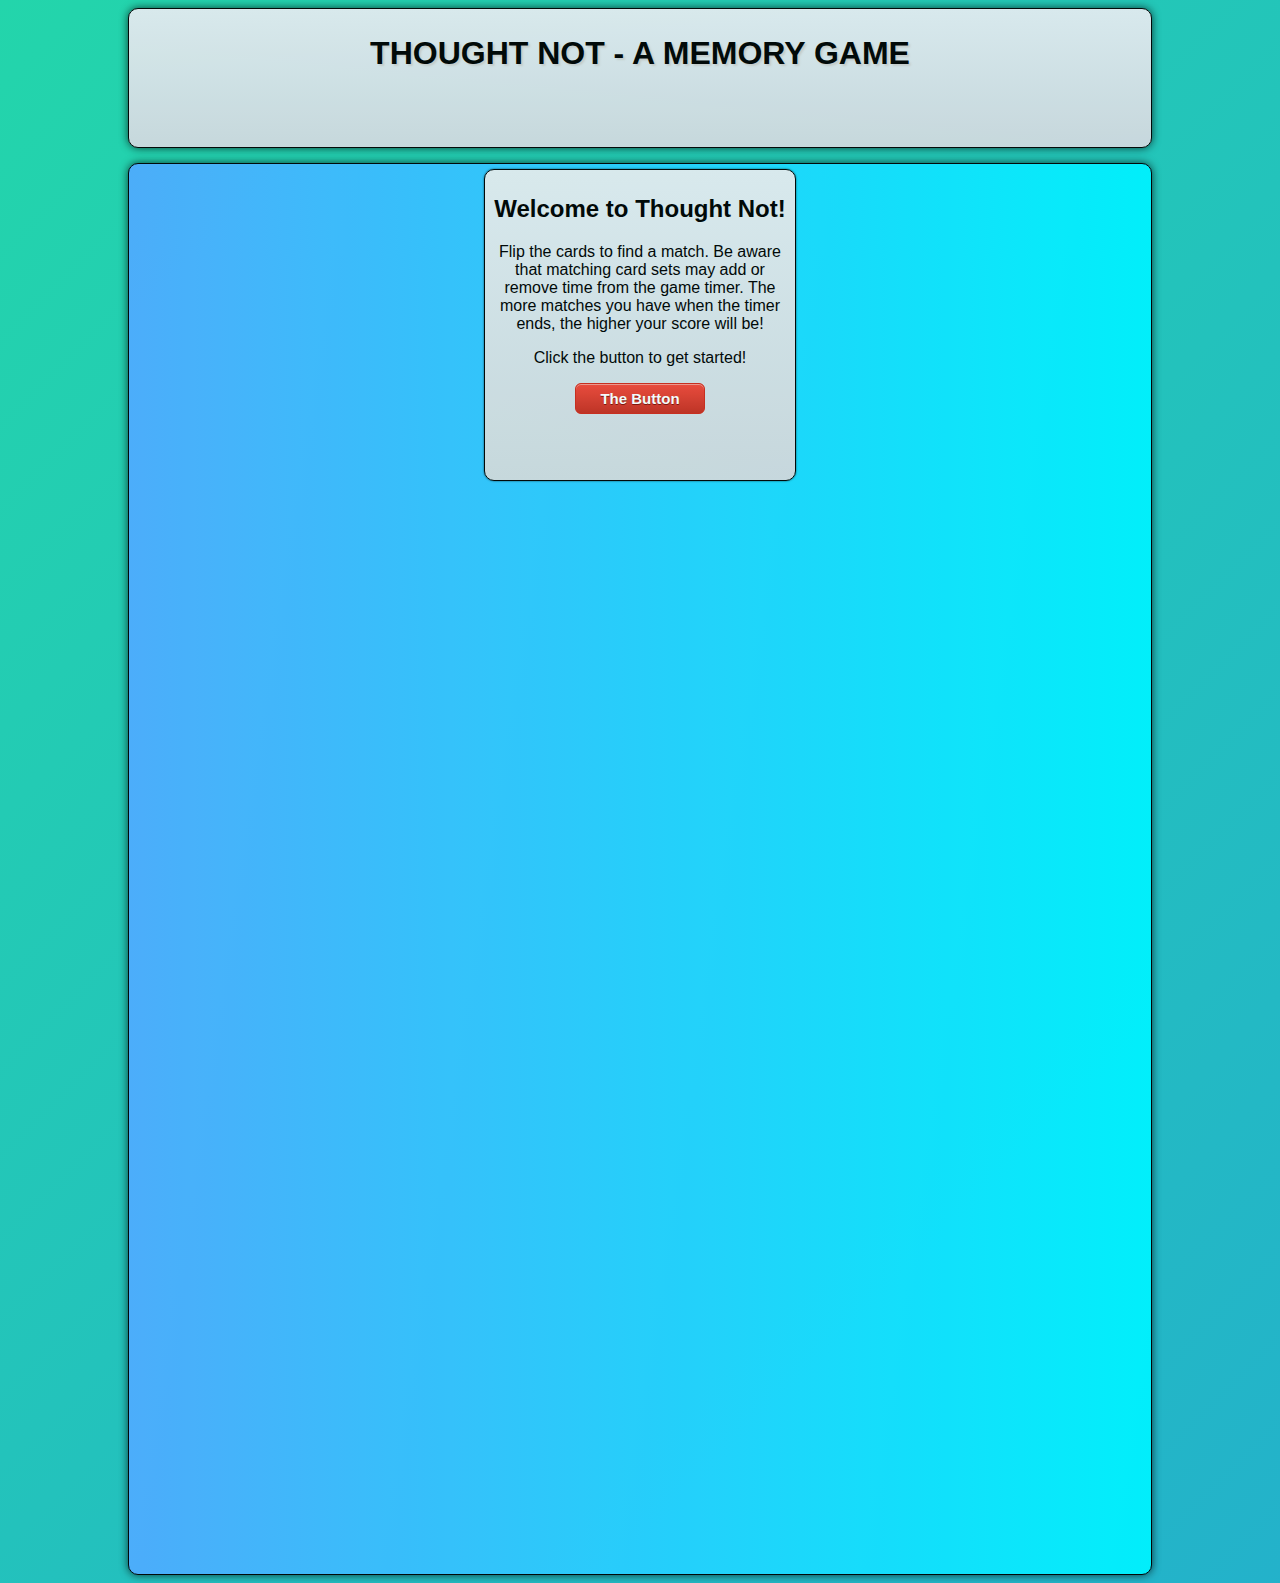
==== portfolio/memory_cards/index.html @ 62375d79 "Creating a new JS App for udacity (memory card game)" ====
<!DOCTYPE html>
<html lang="en">

<head>
    <meta http-equiv="content-type" content="text/html; charset=UTF-8">
    <meta name="viewport" content="width=device-width, initial-scale=1.0">
    <link rel="stylesheet" href="css/style.css" type="text/css">
    <script src="js/script.js"></script>
    <script src="https://ajax.googleapis.com/ajax/libs/jquery/3.3.1/jquery.min.js"></script>
    <title>Thought Not - Memory Game</title>
</head>

<body>
    <div class="page-container">
        <div id="header">
            <h1>Thought Not - A Memory Game</h1>
        </div>
        <div id="game-board">
            <div class="card-container">
                <div id="card0" class="cards hidden">
                </div>
                <div class="cover"></div>
            </div>
            <div class="card-container">
                <div id="card1" class="cards hidden">
                </div>
                <div class="cover"></div>
            </div>
            <div class="card-container">
                <div id="card2" class="cards hidden">
                </div>
                <div class="cover"></div>
            </div>
            <div class="card-container">
                <div id="card3" class="cards hidden">
                </div>
                <div class="cover"></div>
            </div>
            <div class="card-container">
                <div id="card4" class="cards hidden">
                </div>
                <div class="cover"></div>
            </div>
            <div class="card-container">
                <div id="card5" class="cards hidden">
                </div>
                <div class="cover"></div>
            </div>
            <div class="card-container">
                <div id="card6" class="cards hidden">
                </div>
                <div class="cover"></div>
            </div>
            <div class="card-container">
                <div id="card7" class="cards hidden">
                </div>
                <div class="cover"></div>
            </div>
            <div class="card-container">
                <div id="card8" class="cards hidden">
                </div>
                <div class="cover"></div>
            </div>
            <div class="card-container">
                <div id="card9" class="cards hidden">
                </div>
                <div class="cover"></div>
            </div>
            <div class="card-container">
                <div id="card10" class="cards hidden">
                </div>
                <div class="cover"></div>
            </div>
            <div class="card-container">
                <div id="card11" class="cards hidden">
                </div>
                <div class="cover"></div>
            </div>
            <div class="card-container">
                <div id="card12" class="cards hidden">
                </div>
                <div class="cover"></div>
            </div>
            <div class="card-container">
                <div id="card13" class="cards hidden">
                </div>
                <div class="cover"></div>
            </div>
            <div class="card-container">
                <div id="card14" class="cards hidden">
                </div>
                <div class="cover"></div>
            </div>
            <div class="card-container">
                <div id="card15" class="cards hidden">
                </div>
                <div class="cover"></div>
            </div>
            <div class="start-container">
                <div id="start">
                    <h2>Welcome to Thought Not!</h2>
                    
                    <p>Flip the cards to find a match. Be aware that matching card sets may add or remove time from the game timer. The more matches you have when the timer ends, the higher your score will be!</p>
                        
                        
                    <p>Click the button to get started!
                    </p>
                    
                    <button type="button" id="start-game">The Button</button>
                </div>
            </div>
        </div>
        <div id="footer">
        </div>
    </div>
</body>

</html>
---- portfolio/memory_cards/css/style.css ----
body {
     font-family: "Lucida Sans Unicode", "Lucida Grande", sans-serif;
     font-size: 16px;
     color: #989898;
     background: linear-gradient(-45deg, #EE7752, #E73C7E, #23A6D5, #23D5AB);
	background-size: 400% 400%;
    /*
	-webkit-animation: Gradient 15s ease infinite;
	-moz-animation: Gradient 15s ease infinite;
	animation: Gradient 15s ease infinite;*/
}

@-webkit-keyframes Gradient {
	0% {
		background-position: 0% 50%
	}
	50% {
		background-position: 100% 50%
	}
	100% {
		background-position: 0% 50%
	}
}

@-moz-keyframes Gradient {
	0% {
		background-position: 0% 50%
	}
	50% {
		background-position: 100% 50%
	}
	100% {
		background-position: 0% 50%
	}
}

@keyframes Gradient {
	0% {
		background-position: 0% 50%
	}
	50% {
		background-position: 100% 50%
	}
	100% {
		background-position: 0% 50%
	}
}

 body > .page-container {
     margin: 0 auto;
}

 img {
     max-width: 100%;
}

#header {
    width: 80%;
    height: 128px;
    text-align: center;
    margin: 0 auto;
    background-color: #cfd9df;
    background-image: linear-gradient(to top, #cfd9df 0%, #e2ebf0 100%);
    color: #000;
    padding: 5px;
    opacity: 0.95;
    border-radius: 10px;
    -webkit-box-shadow: 0px 0px 8px 0px rgba(0,0,0,0.75);
    -moz-box-shadow: 0px 0px 8px 0px rgba(0,0,0,0.75);
    box-shadow: 0px 0px 8px 0px rgba(0,0,0,0.75);
    border: 1px solid #000;
    margin-bottom: 15px;
    text-transform: uppercase;
    text-shadow: 2px 2px 2px #CCCCCC;
}

#game-board {
    display: flex;
    flex-direction: row;
    flex-wrap: wrap;
    justify-content: space-evenly;
    background-color: #4facfe;
    background-image: linear-gradient(to right, #4facfe 0%, #00f2fe 100%);
    color: #000;
    opacity: 0.95;
    border-radius: 10px;
    -webkit-box-shadow: 0px 0px 8px 0px rgba(0,0,0,0.75);
    -moz-box-shadow: 0px 0px 8px 0px rgba(0,0,0,0.75);
    box-shadow: 0px 0px 8px 0px rgba(0,0,0,0.75);
    padding: 5px;
    width: 80%;
    height: 1400px;
    margin: 0 auto;
    border: 1px solid #000;
}

.hidden {
    display:none;
}

.flipped {
    display: block;
}

.uncovered {
    display: block;
}

.cover {
    min-width: 300px;
    min-height: 300px;
    background-repeat: no-repeat;
    background-size: 100%;
    -webkit-background-size: cover; /* For WebKit*/
    -moz-background-size: cover;    /* Mozilla*/
    -o-background-size: cover;      /* Opera*/
    background-size: 100%;         /* Generic*/
    background-image: url("../img/blank.svg");
}

.cards {
    min-width: 300px;
    min-height: 300px;
    background-repeat: no-repeat;
    background-size: 100%;
    -webkit-background-size: cover; /* For WebKit*/
    -moz-background-size: cover;    /* Mozilla*/
    -o-background-size: cover;      /* Opera*/
    background-size: cover;         /* Generic*/
}

.card-container {
    border: 1px solid #000;
    margin: 5px;
    padding: 2px;
    cursor: pointer;
    border-radius: 10px;
    -webkit-box-shadow: 0px 0px 2px 0px rgba(0,0,0,0.75);
    -moz-box-shadow: 0px 0px 2px 0px rgba(0,0,0,0.75);
    box-shadow: 0px 0px 2px 0px rgba(0,0,0,0.75);
    background-image: linear-gradient(to top, #cfd9df 0%, #e2ebf0 100%);
    display:none;
}

.start-container {
    border: 1px solid #000;
    width: 300px;
    height: 300px;
    padding: 5px;
    margin: 0 auto;
    text-align:center;
        border-radius: 10px;
    -webkit-box-shadow: 0px 0px 2px 0px rgba(0,0,0,0.75);
    -moz-box-shadow: 0px 0px 2px 0px rgba(0,0,0,0.75);
    box-shadow: 0px 0px 2px 0px rgba(0,0,0,0.75);
    background-image: linear-gradient(to top, #cfd9df 0%, #e2ebf0 100%);
}
#start {
    margin: 0 auto;
}
button {
	-moz-box-shadow:inset 0px 1px 0px 0px #f5978e;
	-webkit-box-shadow:inset 0px 1px 0px 0px #f5978e;
	box-shadow:inset 0px 1px 0px 0px #f5978e;
	background:-webkit-gradient(linear, left top, left bottom, color-stop(0.05, #f24537), color-stop(1, #c62d1f));
	background:-moz-linear-gradient(top, #f24537 5%, #c62d1f 100%);
	background:-webkit-linear-gradient(top, #f24537 5%, #c62d1f 100%);
	background:-o-linear-gradient(top, #f24537 5%, #c62d1f 100%);
	background:-ms-linear-gradient(top, #f24537 5%, #c62d1f 100%);
	background:linear-gradient(to bottom, #f24537 5%, #c62d1f 100%);
	filter:progid:DXImageTransform.Microsoft.gradient(startColorstr='#f24537', endColorstr='#c62d1f',GradientType=0);
	background-color:#f24537;
	-moz-border-radius:6px;
	-webkit-border-radius:6px;
	border-radius:6px;
	border:1px solid #d02718;
	display:inline-block;
	cursor:pointer;
	color:#ffffff;
	font-family:Arial;
	font-size:15px;
	font-weight:bold;
	padding:6px 24px;
	text-decoration:none;
	text-shadow:0px 1px 0px #810e05;
}
button:hover {
	background:-webkit-gradient(linear, left top, left bottom, color-stop(0.05, #c62d1f), color-stop(1, #f24537));
	background:-moz-linear-gradient(top, #c62d1f 5%, #f24537 100%);
	background:-webkit-linear-gradient(top, #c62d1f 5%, #f24537 100%);
	background:-o-linear-gradient(top, #c62d1f 5%, #f24537 100%);
	background:-ms-linear-gradient(top, #c62d1f 5%, #f24537 100%);
	background:linear-gradient(to bottom, #c62d1f 5%, #f24537 100%);
	filter:progid:DXImageTransform.Microsoft.gradient(startColorstr='#c62d1f', endColorstr='#f24537',GradientType=0);
	background-color:#c62d1f;
}
button:active {
	position:relative;
	top:1px;
}
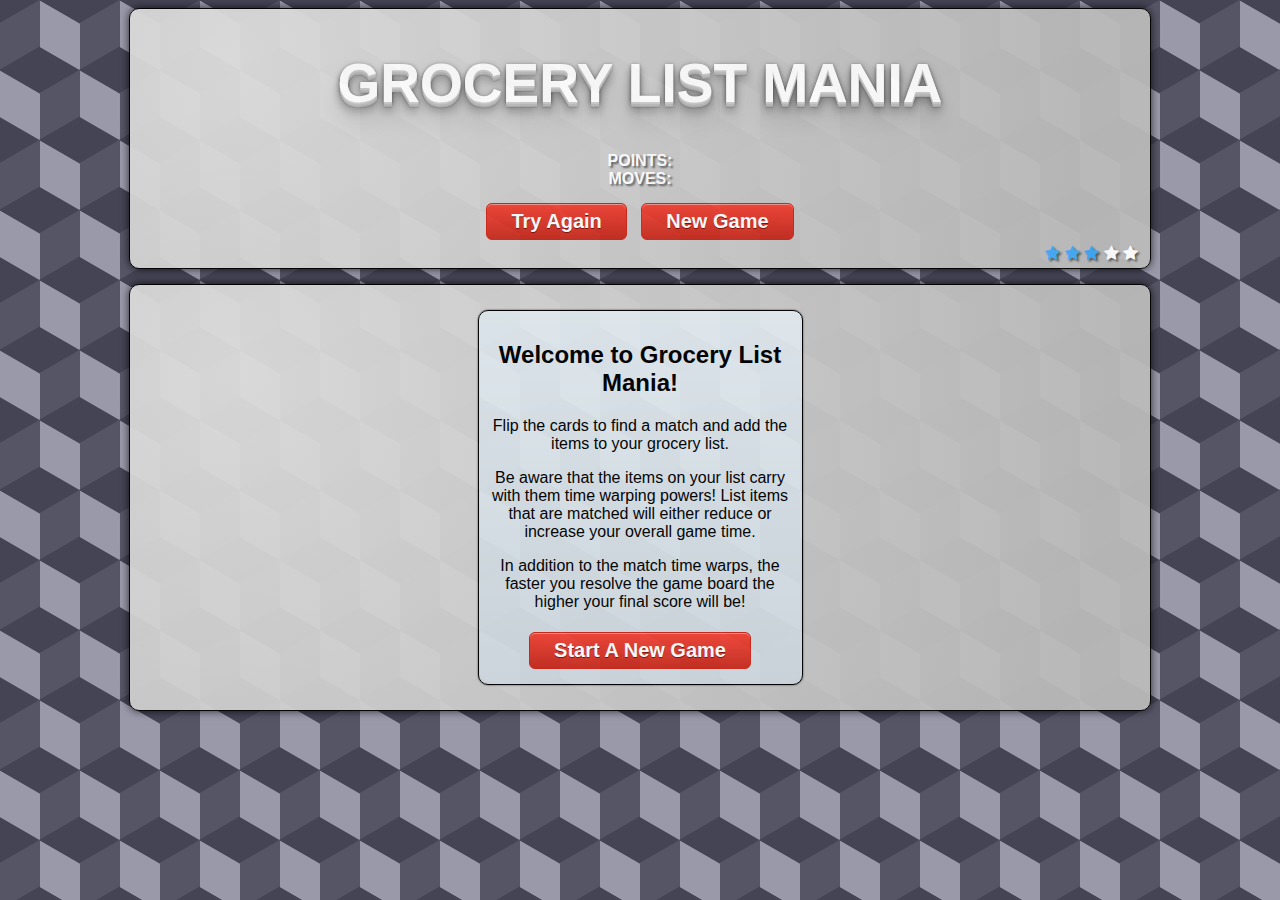
==== commit 4d321ac3: "Added new stylization, restarting the game board from cookies, Try Again and New Game buttons and fi" ====
--- a/portfolio/memory_cards/index.html
+++ b/portfolio/memory_cards/index.html
@@ -3,17 +3,42 @@
 
 <head>
     <meta http-equiv="content-type" content="text/html; charset=UTF-8">
-    <meta name="viewport" content="width=device-width, initial-scale=1.0">
+    <meta name="viewport" content="width=device-width, initial-scale=1">
     <link rel="stylesheet" href="css/style.css" type="text/css">
+    <link rel="stylesheet" href="https://cdnjs.cloudflare.com/ajax/libs/font-awesome/4.7.0/css/font-awesome.min.css">
     <script src="js/script.js"></script>
     <script src="https://ajax.googleapis.com/ajax/libs/jquery/3.3.1/jquery.min.js"></script>
-    <title>Thought Not - Memory Game</title>
+    <title>Grocery List Mania</title>
 </head>
 
 <body>
     <div class="page-container">
+        <div id="modal" class="modal">
+            <div class="modal-content">
+                <span class="close-modal">&times;</span>
+                <div id="modal-msg"></div>
+            </div>
+        </div>
         <div id="header">
-            <h1>Thought Not - A Memory Game</h1>
+            <h1>Grocery List Mania</h1>
+            <div id="stats" class="bold">
+                <div id="timer" class="bold"></div>
+                <div id="points-container"> Points: <span id="points" class="bold"></span></div>
+                <div id="moves-container">Moves: <span id="moves" class="bold"></span></div>
+                <div id="game-controls">
+                    <button id="try-again">Try Again</button>
+                    <button id="new-game">New Game</button>
+                </div>
+                <div id="stars">
+                    <span id="user-name"></span>
+                    <span class="fa fa-star enabled"></span>
+                    <span class="fa fa-star enabled"></span>
+                    <span class="fa fa-star enabled"></span>
+                    <span class="fa fa-star"></span>
+                    <span class="fa fa-star"></span>
+                </div>
+
+            </div>
         </div>
         <div id="game-board">
             <div class="card-container">
@@ -98,15 +123,15 @@
             </div>
             <div class="start-container">
                 <div id="start">
-                    <h2>Welcome to Thought Not!</h2>
-                    
-                    <p>Flip the cards to find a match. Be aware that matching card sets may add or remove time from the game timer. The more matches you have when the timer ends, the higher your score will be!</p>
-                        
-                        
-                    <p>Click the button to get started!
-                    </p>
-                    
-                    <button type="button" id="start-game">The Button</button>
+                    <h2>Welcome to Grocery List Mania!</h2>
+
+                    <p>Flip the cards to find a match and add the items to your grocery list.</p>
+
+                    <p>Be aware that the items on your list carry with them time warping powers! List items that are matched will either reduce or increase your overall game time.</p>
+
+                    <p>In addition to the match time warps, the faster you resolve the game board the higher your final score will be!</p>
+
+                    <button type="button" id="start-game">Start A New Game</button>
                 </div>
             </div>
         </div>
--- a/portfolio/memory_cards/css/style.css
+++ b/portfolio/memory_cards/css/style.css
@@ -1,200 +1,296 @@
+@media(min-width: 1280px) {
+     #header h1 {
+         font-size: 75px;
+    }
+     .cards, .cover {
+         width: 200px;
+         height: 200px;
+    }
+}
+ @media(max-width: 1280px) {
+     #header h1 {
+         font-size: 55px;
+    }
+     .cards, .cover {
+         width: 200px;
+         height: 200px;
+    }
+}
+ @media(max-width: 1140px) {
+     #header h1 {
+         font-size: 55px;
+    }
+     .cards, .cover {
+         width: 164px;
+         height: 164px;
+    }
+}
+ @media(max-width: 915px) {
+     #header h1 {
+         font-size: 45px;
+    }
+     .cards, .cover {
+         width: 128px;
+         height: 128px;
+    }
+}
+ @media(max-width: 740px) {
+     #header h1 {
+         font-size: 45px;
+    }
+     .cards, .cover {
+         width: 100px;
+         height: 100px;
+    }
+}
+ @media(max-width: 673px) {
+     #header h1 {
+         font-size: 40px;
+    }
+     .cards, .cover {
+         width: 89px;
+         height: 89px;
+    }
+}
+ @media(max-width: 603px) {
+     #header h1 {
+         font-size: 30px;
+    }
+     .cards, .cover {
+         width: 78px;
+         height: 78px;
+    }
+}
+ @media(max-width: 515px) {
+     #header h1 {
+         font-size: 25px;
+    }
+     .cards, .cover {
+         width: 64px;
+         height: 64px;
+    }
+}
  body {
      font-family: "Lucida Sans Unicode", "Lucida Grande", sans-serif;
      font-size: 16px;
-     color: #989898;
-     background: linear-gradient(-45deg, #EE7752, #E73C7E, #23A6D5, #23D5AB);
-	background-size: 400% 400%;
-    /*
-	-webkit-animation: Gradient 15s ease infinite;
-	-moz-animation: Gradient 15s ease infinite;
-	animation: Gradient 15s ease infinite;*/
-}
-
-@-webkit-keyframes Gradient {
-	0% {
-		background-position: 0% 50%
-	}
-	50% {
-		background-position: 100% 50%
-	}
-	100% {
-		background-position: 0% 50%
-	}
-}
-
-@-moz-keyframes Gradient {
-	0% {
-		background-position: 0% 50%
-	}
-	50% {
-		background-position: 100% 50%
-	}
-	100% {
-		background-position: 0% 50%
-	}
-}
-
-@keyframes Gradient {
-	0% {
-		background-position: 0% 50%
-	}
-	50% {
-		background-position: 100% 50%
-	}
-	100% {
-		background-position: 0% 50%
-	}
-}
-
+     color: #fff;
+     background-color:#556;
+     background-image: linear-gradient(30deg, #445 12%, transparent 12.5%, transparent 87%, #445 87.5%, #445), linear-gradient(150deg, #445 12%, transparent 12.5%, transparent 87%, #445 87.5%, #445), linear-gradient(30deg, #445 12%, transparent 12.5%, transparent 87%, #445 87.5%, #445), linear-gradient(150deg, #445 12%, transparent 12.5%, transparent 87%, #445 87.5%, #445), linear-gradient(60deg, #99a 25%, transparent 25.5%, transparent 75%, #99a 75%, #99a), linear-gradient(60deg, #99a 25%, transparent 25.5%, transparent 75%, #99a 75%, #99a);
+     background-size:80px 140px;
+     background-position: 0 0, 0 0, 40px 70px, 40px 70px, 0 0, 40px 70px;
+}
  body > .page-container {
      margin: 0 auto;
-}
-
+     min-width: 435px;
+}
  img {
      max-width: 100%;
 }
+ #header {
+     width: 80%;
+     max-width: 1010px;
+     margin: 0 auto;
+     background-image: radial-gradient( circle farthest-corner at 10% 20%, rgba(221,221,221,1) 0.1%, #bbb 90% );
+     color: #fff;
+     padding: 5px;
+     opacity: 0.95;
+     border-radius: 10px;
+     -webkit-box-shadow: 0px 0px 8px 0px rgba(0,0,0,0.75);
+     -moz-box-shadow: 0px 0px 8px 0px rgba(0,0,0,0.75);
+     box-shadow: 0px 0px 8px 0px rgba(0,0,0,0.75);
+     border: 1px solid #000;
+     margin-bottom: 15px;
+     text-transform: uppercase;
+     text-shadow: 2px 2px 2px #5e5e5e;
+}
+ #header h1 {
+     color: #fff;
+     font-weight: bolder;
+     text-shadow: 0 1px 0 #ccc, 0 2px 0 #c9c9c9, 0 3px 0 #bbb, 0 4px 0 #b9b9b9, 0 5px 0 #aaa, 0 6px 1px rgba(0,0,0,.1), 0 0 5px rgba(0,0,0,.1), 0 1px 3px rgba(0,0,0,.3), 0 3px 5px rgba(0,0,0,.2), 0 5px 10px rgba(0,0,0,.25), 0 10px 10px rgba(0,0,0,.2), 0 20px 20px rgba(0,0,0,.15);
+}
+ h1 {
+     text-align:center;
+}
+ #stats {
+     display: flex;
+     flex-direction: column;
+     flex-wrap: wrap;
+     justify-content: center;
+     align-items: center;
+}
+ #stars {
+     align-self: flex-end;
+     padding-right:7px;
+}
+ #game-board {
+     display: flex;
+     flex-direction: row;
+     flex-wrap: wrap;
+     justify-content: space-evenly;
+     background-image: radial-gradient( circle farthest-corner at 10% 20%, rgba(221,221,221,1) 0.1%, #bbb 90% );
+     color: #000;
+     opacity: 0.95;
+     border-radius: 10px;
+     -webkit-box-shadow: 0px 0px 8px 0px rgba(0,0,0,0.75);
+     -moz-box-shadow: 0px 0px 8px 0px rgba(0,0,0,0.75);
+     box-shadow: 0px 0px 8px 0px rgba(0,0,0,0.75);
+     padding: 5px;
+     width: 80%;
+     max-width: 1010px;
+     margin: 0 auto;
+     border: 1px solid #000;
+}
+ #popup-container {
+     display: flex;
+     flex-direction: column;
+     flex-wrap: wrap;
+     align-items: center;
+}
 
-#header {
-    width: 80%;
-    height: 128px;
-    text-align: center;
-    margin: 0 auto;
-    background-color: #cfd9df;
-    background-image: linear-gradient(to top, #cfd9df 0%, #e2ebf0 100%);
-    color: #000;
-    padding: 5px;
-    opacity: 0.95;
-    border-radius: 10px;
-    -webkit-box-shadow: 0px 0px 8px 0px rgba(0,0,0,0.75);
-    -moz-box-shadow: 0px 0px 8px 0px rgba(0,0,0,0.75);
-    box-shadow: 0px 0px 8px 0px rgba(0,0,0,0.75);
-    border: 1px solid #000;
-    margin-bottom: 15px;
-    text-transform: uppercase;
-    text-shadow: 2px 2px 2px #CCCCCC;
+#game-controls {
+    margin-top: 10px;
 }
 
-#game-board {
-    display: flex;
-    flex-direction: row;
-    flex-wrap: wrap;
-    justify-content: space-evenly;
-    background-color: #4facfe;
-    background-image: linear-gradient(to right, #4facfe 0%, #00f2fe 100%);
-    color: #000;
-    opacity: 0.95;
-    border-radius: 10px;
-    -webkit-box-shadow: 0px 0px 8px 0px rgba(0,0,0,0.75);
-    -moz-box-shadow: 0px 0px 8px 0px rgba(0,0,0,0.75);
-    box-shadow: 0px 0px 8px 0px rgba(0,0,0,0.75);
-    padding: 5px;
-    width: 80%;
-    height: 1400px;
-    margin: 0 auto;
-    border: 1px solid #000;
-}
-
-.hidden {
-    display:none;
-}
-
-.flipped {
-    display: block;
-}
-
-.uncovered {
-    display: block;
-}
-
-.cover {
-    min-width: 300px;
-    min-height: 300px;
-    background-repeat: no-repeat;
-    background-size: 100%;
-    -webkit-background-size: cover; /* For WebKit*/
-    -moz-background-size: cover;    /* Mozilla*/
-    -o-background-size: cover;      /* Opera*/
-    background-size: 100%;         /* Generic*/
-    background-image: url("../img/blank.svg");
-}
-
-.cards {
-    min-width: 300px;
-    min-height: 300px;
-    background-repeat: no-repeat;
-    background-size: 100%;
-    -webkit-background-size: cover; /* For WebKit*/
-    -moz-background-size: cover;    /* Mozilla*/
-    -o-background-size: cover;      /* Opera*/
-    background-size: cover;         /* Generic*/
-}
-
-.card-container {
-    border: 1px solid #000;
-    margin: 5px;
-    padding: 2px;
-    cursor: pointer;
-    border-radius: 10px;
-    -webkit-box-shadow: 0px 0px 2px 0px rgba(0,0,0,0.75);
-    -moz-box-shadow: 0px 0px 2px 0px rgba(0,0,0,0.75);
-    box-shadow: 0px 0px 2px 0px rgba(0,0,0,0.75);
-    background-image: linear-gradient(to top, #cfd9df 0%, #e2ebf0 100%);
-    display:none;
-}
-
-.start-container {
-    border: 1px solid #000;
-    width: 300px;
-    height: 300px;
-    padding: 5px;
-    margin: 0 auto;
-    text-align:center;
-        border-radius: 10px;
-    -webkit-box-shadow: 0px 0px 2px 0px rgba(0,0,0,0.75);
-    -moz-box-shadow: 0px 0px 2px 0px rgba(0,0,0,0.75);
-    box-shadow: 0px 0px 2px 0px rgba(0,0,0,0.75);
-    background-image: linear-gradient(to top, #cfd9df 0%, #e2ebf0 100%);
-}
-#start {
-    margin: 0 auto;
-}
-button {
-	-moz-box-shadow:inset 0px 1px 0px 0px #f5978e;
-	-webkit-box-shadow:inset 0px 1px 0px 0px #f5978e;
-	box-shadow:inset 0px 1px 0px 0px #f5978e;
-	background:-webkit-gradient(linear, left top, left bottom, color-stop(0.05, #f24537), color-stop(1, #c62d1f));
-	background:-moz-linear-gradient(top, #f24537 5%, #c62d1f 100%);
-	background:-webkit-linear-gradient(top, #f24537 5%, #c62d1f 100%);
-	background:-o-linear-gradient(top, #f24537 5%, #c62d1f 100%);
-	background:-ms-linear-gradient(top, #f24537 5%, #c62d1f 100%);
-	background:linear-gradient(to bottom, #f24537 5%, #c62d1f 100%);
-	filter:progid:DXImageTransform.Microsoft.gradient(startColorstr='#f24537', endColorstr='#c62d1f',GradientType=0);
-	background-color:#f24537;
-	-moz-border-radius:6px;
-	-webkit-border-radius:6px;
-	border-radius:6px;
-	border:1px solid #d02718;
-	display:inline-block;
-	cursor:pointer;
-	color:#ffffff;
-	font-family:Arial;
-	font-size:15px;
-	font-weight:bold;
-	padding:6px 24px;
-	text-decoration:none;
-	text-shadow:0px 1px 0px #810e05;
-}
-button:hover {
-	background:-webkit-gradient(linear, left top, left bottom, color-stop(0.05, #c62d1f), color-stop(1, #f24537));
-	background:-moz-linear-gradient(top, #c62d1f 5%, #f24537 100%);
-	background:-webkit-linear-gradient(top, #c62d1f 5%, #f24537 100%);
-	background:-o-linear-gradient(top, #c62d1f 5%, #f24537 100%);
-	background:-ms-linear-gradient(top, #c62d1f 5%, #f24537 100%);
-	background:linear-gradient(to bottom, #c62d1f 5%, #f24537 100%);
-	filter:progid:DXImageTransform.Microsoft.gradient(startColorstr='#c62d1f', endColorstr='#f24537',GradientType=0);
-	background-color:#c62d1f;
-}
-button:active {
-	position:relative;
-	top:1px;
-}
+ .score-card {
+     list-style: none;
+}
+ .bold {
+     font-weight: bolder;
+}
+ .hidden {
+     display:none;
+}
+ .flipped {
+     display: block;
+}
+ .enabled {
+     color: #42a7f4;
+}
+ .cover {
+     min-width: 64px;
+     min-height: 64px;
+     background-repeat: no-repeat;
+     background-size: 100%;
+     -webkit-background-size: cover;
+     -moz-background-size: cover;
+     -o-background-size: cover;
+     background-size: 100%;
+     background-image: url("../img/blank.svg");
+}
+ .cards {
+     min-width: 64px;
+     min-height: 64px;
+     background-repeat: no-repeat;
+     background-size: 100%;
+     -webkit-background-size: cover;
+     -moz-background-size: cover;
+     -o-background-size: cover;
+     background-size: cover;
+}
+ .card-container {
+     border: 1px solid #000;
+     margin: 5px;
+     padding: 2px;
+     cursor: pointer;
+     border-radius: 10px;
+     -webkit-box-shadow: 0px 0px 2px 0px rgba(0,0,0,0.75);
+     -moz-box-shadow: 0px 0px 2px 0px rgba(0,0,0,0.75);
+     box-shadow: 0px 0px 2px 0px rgba(0,0,0,0.75);
+     background: #00d2ff;
+     background: -webkit-linear-gradient(to right, #00d2ff, #3a7bd5);
+     background: linear-gradient(to right, #00d2ff, #3a7bd5);
+     display:none;
+}
+ .start-container {
+     border: 1px solid #000;
+     min-width: 300px;
+     max-width: 30%;
+     padding: 10px;
+     margin: 20px auto;
+     text-align:center;
+     border-radius: 10px;
+     -webkit-box-shadow: 0px 0px 2px 0px rgba(0,0,0,0.75);
+     -moz-box-shadow: 0px 0px 2px 0px rgba(0,0,0,0.75);
+     box-shadow: 0px 0px 2px 0px rgba(0,0,0,0.75);
+     background-image: linear-gradient(to top, #cfd9df 0%, #e2ebf0 100%);
+}
+ #start {
+     margin: 0 auto;
+}
+ button {
+     -moz-box-shadow:inset 0px 1px 0px 0px #f5978e;
+     -webkit-box-shadow:inset 0px 1px 0px 0px #f5978e;
+     box-shadow:inset 0px 1px 0px 0px #f5978e;
+     background:-webkit-gradient(linear, left top, left bottom, color-stop(0.05, #f24537), color-stop(1, #c62d1f));
+     background:-moz-linear-gradient(top, #f24537 5%, #c62d1f 100%);
+     background:-webkit-linear-gradient(top, #f24537 5%, #c62d1f 100%);
+     background:-o-linear-gradient(top, #f24537 5%, #c62d1f 100%);
+     background:-ms-linear-gradient(top, #f24537 5%, #c62d1f 100%);
+     background:linear-gradient(to bottom, #f24537 5%, #c62d1f 100%);
+     filter:progid:DXImageTransform.Microsoft.gradient(startColorstr='#f24537', endColorstr='#c62d1f',GradientType=0);
+     background-color:#f24537;
+     -moz-border-radius:6px;
+     -webkit-border-radius:6px;
+     border-radius:6px;
+     border:1px solid #d02718;
+     display:inline-block;
+     cursor:pointer;
+     color:#ffffff;
+     font-size:20px;
+     font-weight:bold;
+     padding:6px 24px;
+     margin: 5px;
+     text-decoration:none;
+     text-shadow:0px 1px 0px #810e05;
+}
+ button:hover {
+     background:-webkit-gradient(linear, left top, left bottom, color-stop(0.05, #c62d1f), color-stop(1, #f24537));
+     background:-moz-linear-gradient(top, #c62d1f 5%, #f24537 100%);
+     background:-webkit-linear-gradient(top, #c62d1f 5%, #f24537 100%);
+     background:-o-linear-gradient(top, #c62d1f 5%, #f24537 100%);
+     background:-ms-linear-gradient(top, #c62d1f 5%, #f24537 100%);
+     background:linear-gradient(to bottom, #c62d1f 5%, #f24537 100%);
+     filter:progid:DXImageTransform.Microsoft.gradient(startColorstr='#c62d1f', endColorstr='#f24537',GradientType=0);
+     background-color:#c62d1f;
+}
+ .modal {
+     display: none;
+     position: fixed;
+     z-index: 1;
+     left: 0;
+     top: 0;
+     width: 100%;
+     height: 100%;
+     overflow: auto;
+     background-color: rgb(0,0,0);
+     background-color: rgba(0,0,0,0.4);
+}
+ .modal-content {
+     border-radius: 10px;
+     background: #3c3b3f;
+     background: -webkit-linear-gradient(to right, #3c3b3f, #605c3c);
+     background: linear-gradient(to right, #3c3b3f, #605c3c);
+     -webkit-box-shadow: 0px 0px 8px 0px rgba(0,0,0,0.75);
+     -moz-box-shadow: 0px 0px 8px 0px rgba(0,0,0,0.75);
+     box-shadow: 0px 0px 8px 0px rgba(0,0,0,0.75);
+     margin: 15% auto;
+     padding: 20px;
+     border: 1px solid #000;
+     max-width: 500px;
+}
+ .modal-content p {
+     text-align:center;
+}
+ .modal-content button {
+}
+ .close-modal {
+     color: #fff;
+     float: right;
+     font-size: 28px;
+     font-weight: bold;
+}
+ .close-modal:hover, .close-modal:focus {
+     color: black;
+     text-decoration: none;
+     cursor: pointer;
+}
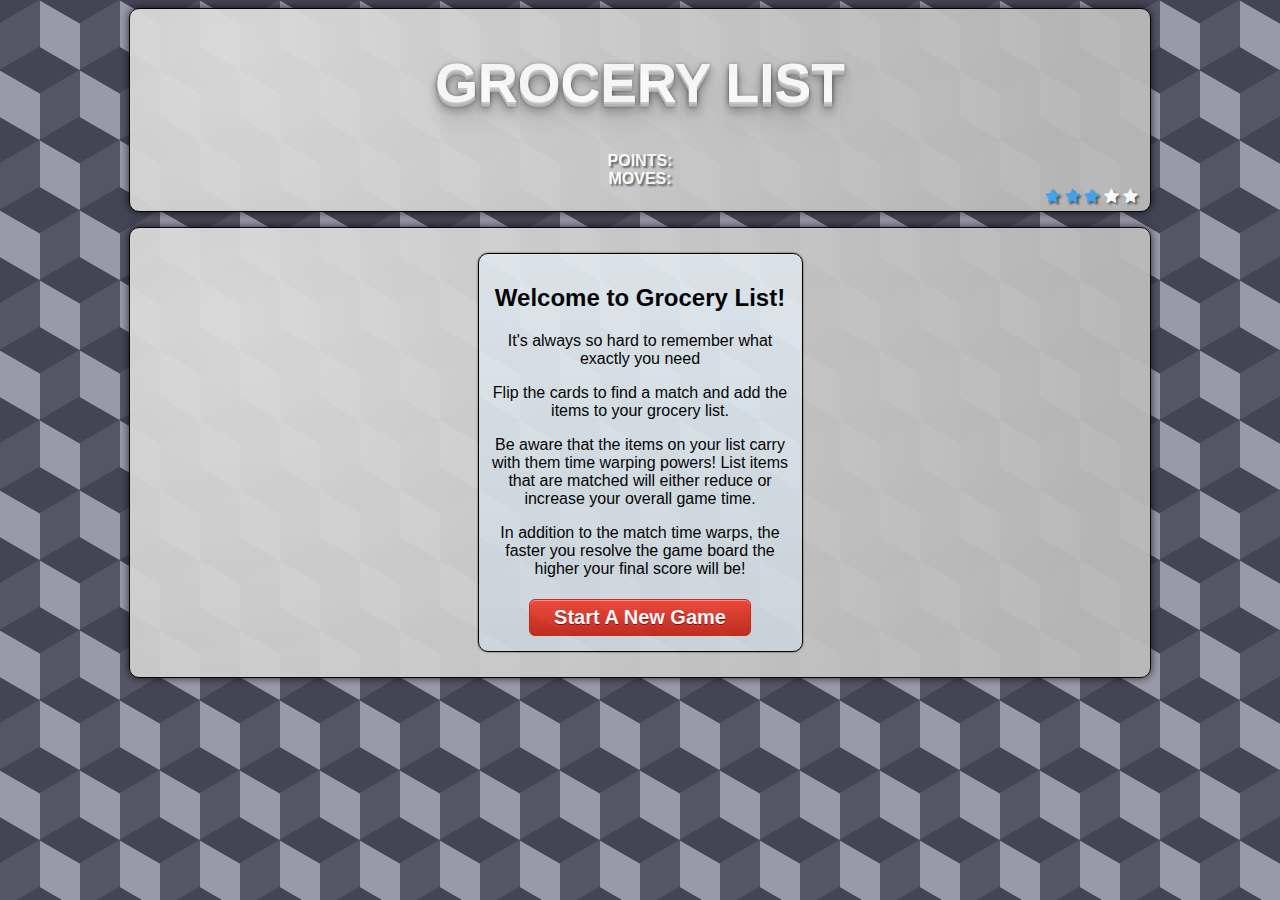
==== commit b2082dab: "Hide game control buttons unless game is started. Cleanup some of the code." ====
--- a/portfolio/memory_cards/index.html
+++ b/portfolio/memory_cards/index.html
@@ -8,7 +8,7 @@
     <link rel="stylesheet" href="https://cdnjs.cloudflare.com/ajax/libs/font-awesome/4.7.0/css/font-awesome.min.css">
     <script src="js/script.js"></script>
     <script src="https://ajax.googleapis.com/ajax/libs/jquery/3.3.1/jquery.min.js"></script>
-    <title>Grocery List Mania</title>
+    <title>Grocery List</title>
 </head>
 
 <body>
@@ -20,7 +20,7 @@
             </div>
         </div>
         <div id="header">
-            <h1>Grocery List Mania</h1>
+            <h1>Grocery List</h1>
             <div id="stats" class="bold">
                 <div id="timer" class="bold"></div>
                 <div id="points-container"> Points: <span id="points" class="bold"></span></div>
@@ -123,8 +123,8 @@
             </div>
             <div class="start-container">
                 <div id="start">
-                    <h2>Welcome to Grocery List Mania!</h2>
-
+                    <h2>Welcome to Grocery List!</h2>
+                    <p>It's always so hard to remember what exactly you need </p>
                     <p>Flip the cards to find a match and add the items to your grocery list.</p>
 
                     <p>Be aware that the items on your list carry with them time warping powers! List items that are matched will either reduce or increase your overall game time.</p>
--- a/portfolio/memory_cards/css/style.css
+++ b/portfolio/memory_cards/css/style.css
@@ -149,6 +149,7 @@
 
 #game-controls {
     margin-top: 10px;
+    display:none;
 }
 
  .score-card {
@@ -283,6 +284,7 @@
 }
  .modal-content button {
 }
+
  .close-modal {
      color: #fff;
      float: right;
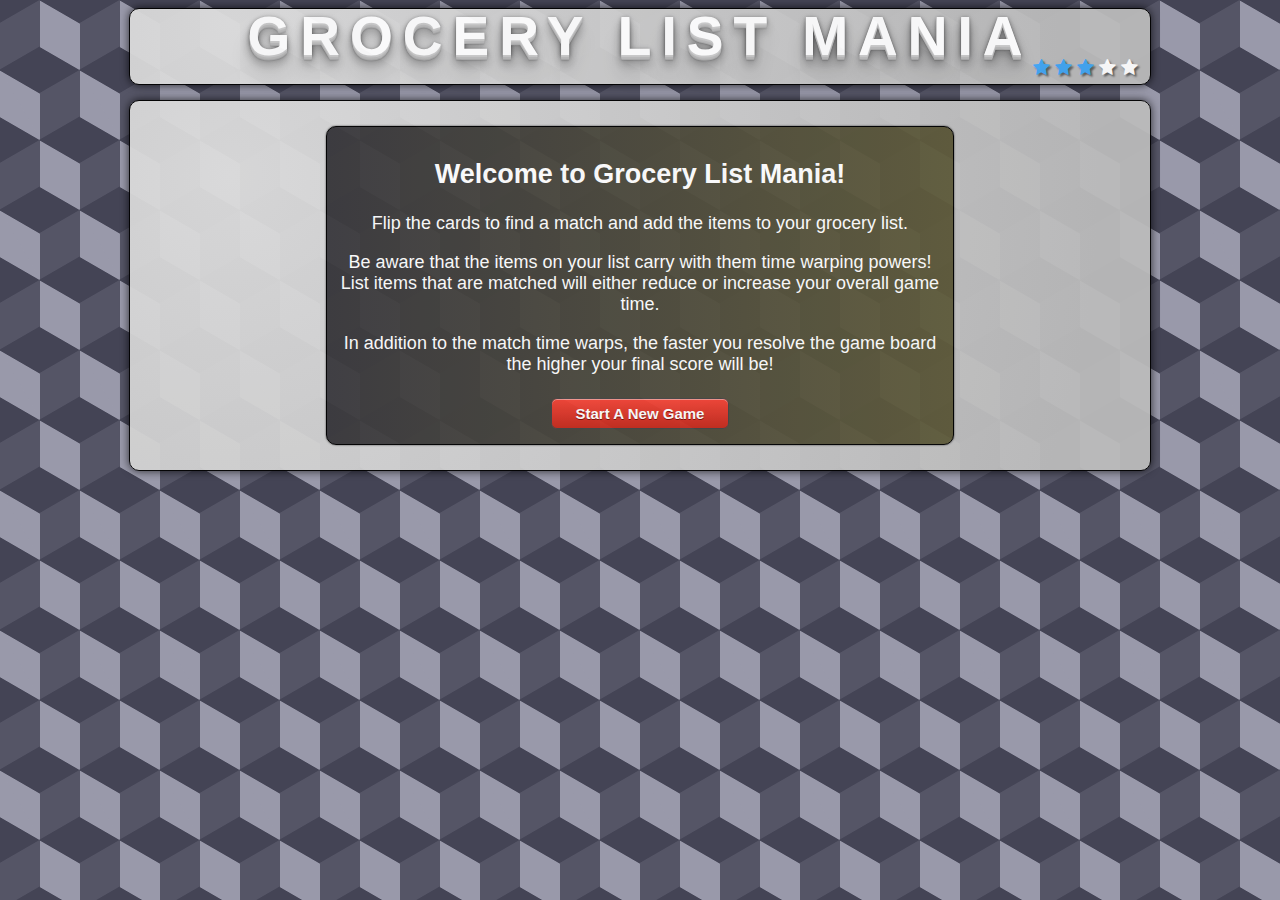
==== commit a97dd498: ""Code for Isaac"" ====
--- a/portfolio/memory_cards/index.html
+++ b/portfolio/memory_cards/index.html
@@ -8,7 +8,7 @@
     <link rel="stylesheet" href="https://cdnjs.cloudflare.com/ajax/libs/font-awesome/4.7.0/css/font-awesome.min.css">
     <script src="js/script.js"></script>
     <script src="https://ajax.googleapis.com/ajax/libs/jquery/3.3.1/jquery.min.js"></script>
-    <title>Grocery List</title>
+    <title>Grocery List Mania</title>
 </head>
 
 <body>
@@ -20,15 +20,18 @@
             </div>
         </div>
         <div id="header">
-            <h1>Grocery List</h1>
+            <h1>Grocery List Mania</h1>
             <div id="stats" class="bold">
-                <div id="timer" class="bold"></div>
-                <div id="points-container"> Points: <span id="points" class="bold"></span></div>
-                <div id="moves-container">Moves: <span id="moves" class="bold"></span></div>
+                <div id="scores">
+                    
+                    <div id="points-container"> Points: <span id="points" class="bold"></span></div>
+                    <div id="moves-container">Moves: <span id="moves" class="bold"></span></div>
+                </div>
                 <div id="game-controls">
                     <button id="try-again">Try Again</button>
                     <button id="new-game">New Game</button>
                 </div>
+                <div id="timer" class="bold"></div>
                 <div id="stars">
                     <span id="user-name"></span>
                     <span class="fa fa-star enabled"></span>
@@ -37,7 +40,6 @@
                     <span class="fa fa-star"></span>
                     <span class="fa fa-star"></span>
                 </div>
-
             </div>
         </div>
         <div id="game-board">
@@ -123,12 +125,9 @@
             </div>
             <div class="start-container">
                 <div id="start">
-                    <h2>Welcome to Grocery List!</h2>
-                    <p>It's always so hard to remember what exactly you need </p>
+                    <h2>Welcome to Grocery List Mania!</h2>
                     <p>Flip the cards to find a match and add the items to your grocery list.</p>
-
                     <p>Be aware that the items on your list carry with them time warping powers! List items that are matched will either reduce or increase your overall game time.</p>
-
                     <p>In addition to the match time warps, the faster you resolve the game board the higher your final score will be!</p>
 
                     <button type="button" id="start-game">Start A New Game</button>
--- a/portfolio/memory_cards/css/style.css
+++ b/portfolio/memory_cards/css/style.css
@@ -1,298 +1,328 @@
 @media(min-width: 1280px) {
-     #header h1 {
-         font-size: 75px;
-    }
-     .cards, .cover {
-         width: 200px;
-         height: 200px;
-    }
-}
- @media(max-width: 1280px) {
-     #header h1 {
-         font-size: 55px;
-    }
-     .cards, .cover {
-         width: 200px;
-         height: 200px;
-    }
-}
- @media(max-width: 1140px) {
-     #header h1 {
-         font-size: 55px;
-    }
-     .cards, .cover {
-         width: 164px;
-         height: 164px;
-    }
-}
- @media(max-width: 915px) {
-     #header h1 {
-         font-size: 45px;
-    }
-     .cards, .cover {
-         width: 128px;
-         height: 128px;
-    }
-}
- @media(max-width: 740px) {
-     #header h1 {
-         font-size: 45px;
-    }
-     .cards, .cover {
-         width: 100px;
-         height: 100px;
-    }
-}
- @media(max-width: 673px) {
-     #header h1 {
-         font-size: 40px;
-    }
-     .cards, .cover {
-         width: 89px;
-         height: 89px;
-    }
-}
- @media(max-width: 603px) {
-     #header h1 {
-         font-size: 30px;
-    }
-     .cards, .cover {
-         width: 78px;
-         height: 78px;
-    }
-}
- @media(max-width: 515px) {
-     #header h1 {
-         font-size: 25px;
-    }
-     .cards, .cover {
-         width: 64px;
-         height: 64px;
-    }
-}
- body {
-     font-family: "Lucida Sans Unicode", "Lucida Grande", sans-serif;
-     font-size: 16px;
-     color: #fff;
-     background-color:#556;
-     background-image: linear-gradient(30deg, #445 12%, transparent 12.5%, transparent 87%, #445 87.5%, #445), linear-gradient(150deg, #445 12%, transparent 12.5%, transparent 87%, #445 87.5%, #445), linear-gradient(30deg, #445 12%, transparent 12.5%, transparent 87%, #445 87.5%, #445), linear-gradient(150deg, #445 12%, transparent 12.5%, transparent 87%, #445 87.5%, #445), linear-gradient(60deg, #99a 25%, transparent 25.5%, transparent 75%, #99a 75%, #99a), linear-gradient(60deg, #99a 25%, transparent 25.5%, transparent 75%, #99a 75%, #99a);
-     background-size:80px 140px;
-     background-position: 0 0, 0 0, 40px 70px, 40px 70px, 0 0, 40px 70px;
-}
- body > .page-container {
-     margin: 0 auto;
-     min-width: 435px;
-}
- img {
-     max-width: 100%;
-}
- #header {
-     width: 80%;
-     max-width: 1010px;
-     margin: 0 auto;
-     background-image: radial-gradient( circle farthest-corner at 10% 20%, rgba(221,221,221,1) 0.1%, #bbb 90% );
-     color: #fff;
-     padding: 5px;
-     opacity: 0.95;
-     border-radius: 10px;
-     -webkit-box-shadow: 0px 0px 8px 0px rgba(0,0,0,0.75);
-     -moz-box-shadow: 0px 0px 8px 0px rgba(0,0,0,0.75);
-     box-shadow: 0px 0px 8px 0px rgba(0,0,0,0.75);
-     border: 1px solid #000;
-     margin-bottom: 15px;
-     text-transform: uppercase;
-     text-shadow: 2px 2px 2px #5e5e5e;
-}
- #header h1 {
-     color: #fff;
-     font-weight: bolder;
-     text-shadow: 0 1px 0 #ccc, 0 2px 0 #c9c9c9, 0 3px 0 #bbb, 0 4px 0 #b9b9b9, 0 5px 0 #aaa, 0 6px 1px rgba(0,0,0,.1), 0 0 5px rgba(0,0,0,.1), 0 1px 3px rgba(0,0,0,.3), 0 3px 5px rgba(0,0,0,.2), 0 5px 10px rgba(0,0,0,.25), 0 10px 10px rgba(0,0,0,.2), 0 20px 20px rgba(0,0,0,.15);
-}
- h1 {
-     text-align:center;
-}
- #stats {
-     display: flex;
-     flex-direction: column;
-     flex-wrap: wrap;
-     justify-content: center;
-     align-items: center;
-}
- #stars {
-     align-self: flex-end;
-     padding-right:7px;
-}
- #game-board {
-     display: flex;
-     flex-direction: row;
-     flex-wrap: wrap;
-     justify-content: space-evenly;
-     background-image: radial-gradient( circle farthest-corner at 10% 20%, rgba(221,221,221,1) 0.1%, #bbb 90% );
-     color: #000;
-     opacity: 0.95;
-     border-radius: 10px;
-     -webkit-box-shadow: 0px 0px 8px 0px rgba(0,0,0,0.75);
-     -moz-box-shadow: 0px 0px 8px 0px rgba(0,0,0,0.75);
-     box-shadow: 0px 0px 8px 0px rgba(0,0,0,0.75);
-     padding: 5px;
-     width: 80%;
-     max-width: 1010px;
-     margin: 0 auto;
-     border: 1px solid #000;
-}
- #popup-container {
-     display: flex;
-     flex-direction: column;
-     flex-wrap: wrap;
-     align-items: center;
-}
-
+	#header h1 {
+		font-size: 75px;
+		letter-spacing: 10px;
+	}
+	.cards, .cover {
+		width: 200px;
+		height: 200px;
+	}
+	body {
+		font-size: 18px;
+	}
+}
+@media(max-width: 1280px) {
+	#header h1 {
+		font-size: 55px;
+		letter-spacing: 10px;
+	}
+	.cards, .cover {
+		width: 200px;
+		height: 200px;
+	}
+	body {
+		font-size: 18px;
+	}
+}
+@media(max-width: 1140px) {
+	#header h1 {
+		font-size: 55px;
+		letter-spacing: 5px;
+	}
+	.cards, .cover {
+		width: 164px;
+		height: 164px;
+	}
+	body {
+		font-size: 16px;
+	}
+}
+@media(max-width: 915px) {
+	#header h1 {
+		font-size: 45px;
+		letter-spacing: 2px;
+	}
+	.cards, .cover {
+		width: 128px;
+		height: 128px;
+	}
+	body {
+		font-size: 14px;
+	}
+}
+@media(max-width: 740px) {
+	#header h1 {
+		font-size: 45px;
+	}
+	.cards, .cover {
+		width: 100px;
+		height: 100px;
+	}
+	body {
+		font-size: 14px;
+	}
+}
+@media(max-width: 673px) {
+	#header h1 {
+		font-size: 39px;
+		letter-spacing: 1px;
+	}
+	.cards, .cover {
+		width: 89px;
+		height: 89px;
+	}
+	body {
+		font-size: 12px;
+	}
+}
+@media(max-width: 603px) {
+	#header h1 {
+		font-size: 30px;
+	}
+	.cards, .cover {
+		width: 78px;
+		height: 78px;
+	}
+	body {
+		font-size: 12px;
+	}
+}
+@media(max-width: 515px) {
+	#header h1 {
+		font-size: 25px;
+	}
+	.cards, .cover {
+		width: 64px;
+		height: 64px;
+	}
+	body {
+		font-size: 12px;
+	}
+}
+body {
+	font-family: "Lucida Sans Unicode", "Lucida Grande", sans-serif;
+	color: #fff;
+	background-color:#556;
+	background-image: linear-gradient(30deg, #445 12%, transparent 12.5%, transparent 87%, #445 87.5%, #445), linear-gradient(150deg, #445 12%, transparent 12.5%, transparent 87%, #445 87.5%, #445), linear-gradient(30deg, #445 12%, transparent 12.5%, transparent 87%, #445 87.5%, #445), linear-gradient(150deg, #445 12%, transparent 12.5%, transparent 87%, #445 87.5%, #445), linear-gradient(60deg, #99a 25%, transparent 25.5%, transparent 75%, #99a 75%, #99a), linear-gradient(60deg, #99a 25%, transparent 25.5%, transparent 75%, #99a 75%, #99a);
+	background-size:80px 140px;
+	background-position: 0 0, 0 0, 40px 70px, 40px 70px, 0 0, 40px 70px;
+}
+body > .page-container {
+	margin: 0 auto;
+}
+img {
+	max-width: 100%;
+}
+#header {
+	width: 80%;
+	max-width: 1010px;
+	min-width: 348px;
+	margin: 0 auto;
+	background-image: radial-gradient( circle farthest-corner at 10% 20%, rgba(221,221,221,1) 0.1%, #bbb 90% );
+	color: #fff;
+	padding: 5px;
+	opacity: 0.95;
+	border-radius: 10px;
+	-webkit-box-shadow: 0px 0px 8px 0px rgba(0,0,0,0.75);
+	-moz-box-shadow: 0px 0px 8px 0px rgba(0,0,0,0.75);
+	box-shadow: 0px 0px 8px 0px rgba(0,0,0,0.75);
+	border: 1px solid #000;
+	margin-bottom: 15px;
+	text-transform: uppercase;
+	text-shadow: 2px 2px 2px #5e5e5e;
+}
+#header h1 {
+	color: #fff;
+	font-weight: 900;
+	margin-top: -10px;
+	margin-bottom: -10px;
+	text-shadow: 0 1px 0 #ccc, 0 2px 0 #c9c9c9, 0 3px 0 #bbb, 0 4px 0 #b9b9b9, 0 5px 0 #aaa, 0 6px 1px rgba(0,0,0,.1), 0 0 5px rgba(0,0,0,.1), 0 1px 3px rgba(0,0,0,.3), 0 3px 5px rgba(0,0,0,.2), 0 5px 10px rgba(0,0,0,.25), 0 10px 10px rgba(0,0,0,.2), 0 20px 20px rgba(0,0,0,.15);
+}
+h1 {
+	text-align:center;
+}
+#stats {
+	display: flex;
+	flex-direction: row;
+	flex-wrap: wrap;
+	justify-content: space-between;
+	align-items: center;
+}
+#stars {
+	padding-right:7px;
+}
+#game-board {
+	display: flex;
+	flex-direction: row;
+	flex-wrap: wrap;
+	justify-content: space-evenly;
+	background-image: radial-gradient( circle farthest-corner at 10% 20%, rgba(221,221,221,1) 0.1%, #bbb 90% );
+	opacity: 0.95;
+	border-radius: 10px;
+	-webkit-box-shadow: 0px 0px 8px 0px rgba(0,0,0,0.75);
+	-moz-box-shadow: 0px 0px 8px 0px rgba(0,0,0,0.75);
+	box-shadow: 0px 0px 8px 0px rgba(0,0,0,0.75);
+	padding: 5px;
+	width: 80%;
+	max-width: 1010px;
+	min-width: 348px;
+	margin: 0 auto;
+	border: 1px solid #000;
+}
+#popup-container {
+	display: flex;
+	flex-direction: column;
+	flex-wrap: wrap;
+	align-items: center;
+}
 #game-controls {
-    margin-top: 10px;
-    display:none;
-}
-
- .score-card {
-     list-style: none;
-}
- .bold {
-     font-weight: bolder;
-}
- .hidden {
-     display:none;
-}
- .flipped {
-     display: block;
-}
- .enabled {
-     color: #42a7f4;
-}
- .cover {
-     min-width: 64px;
-     min-height: 64px;
-     background-repeat: no-repeat;
-     background-size: 100%;
-     -webkit-background-size: cover;
-     -moz-background-size: cover;
-     -o-background-size: cover;
-     background-size: 100%;
-     background-image: url("../img/blank.svg");
-}
- .cards {
-     min-width: 64px;
-     min-height: 64px;
-     background-repeat: no-repeat;
-     background-size: 100%;
-     -webkit-background-size: cover;
-     -moz-background-size: cover;
-     -o-background-size: cover;
-     background-size: cover;
-}
- .card-container {
-     border: 1px solid #000;
-     margin: 5px;
-     padding: 2px;
-     cursor: pointer;
-     border-radius: 10px;
-     -webkit-box-shadow: 0px 0px 2px 0px rgba(0,0,0,0.75);
-     -moz-box-shadow: 0px 0px 2px 0px rgba(0,0,0,0.75);
-     box-shadow: 0px 0px 2px 0px rgba(0,0,0,0.75);
-     background: #00d2ff;
-     background: -webkit-linear-gradient(to right, #00d2ff, #3a7bd5);
-     background: linear-gradient(to right, #00d2ff, #3a7bd5);
-     display:none;
-}
- .start-container {
-     border: 1px solid #000;
-     min-width: 300px;
-     max-width: 30%;
-     padding: 10px;
-     margin: 20px auto;
-     text-align:center;
-     border-radius: 10px;
-     -webkit-box-shadow: 0px 0px 2px 0px rgba(0,0,0,0.75);
-     -moz-box-shadow: 0px 0px 2px 0px rgba(0,0,0,0.75);
-     box-shadow: 0px 0px 2px 0px rgba(0,0,0,0.75);
-     background-image: linear-gradient(to top, #cfd9df 0%, #e2ebf0 100%);
-}
- #start {
-     margin: 0 auto;
-}
- button {
-     -moz-box-shadow:inset 0px 1px 0px 0px #f5978e;
-     -webkit-box-shadow:inset 0px 1px 0px 0px #f5978e;
-     box-shadow:inset 0px 1px 0px 0px #f5978e;
-     background:-webkit-gradient(linear, left top, left bottom, color-stop(0.05, #f24537), color-stop(1, #c62d1f));
-     background:-moz-linear-gradient(top, #f24537 5%, #c62d1f 100%);
-     background:-webkit-linear-gradient(top, #f24537 5%, #c62d1f 100%);
-     background:-o-linear-gradient(top, #f24537 5%, #c62d1f 100%);
-     background:-ms-linear-gradient(top, #f24537 5%, #c62d1f 100%);
-     background:linear-gradient(to bottom, #f24537 5%, #c62d1f 100%);
-     filter:progid:DXImageTransform.Microsoft.gradient(startColorstr='#f24537', endColorstr='#c62d1f',GradientType=0);
-     background-color:#f24537;
-     -moz-border-radius:6px;
-     -webkit-border-radius:6px;
-     border-radius:6px;
-     border:1px solid #d02718;
-     display:inline-block;
-     cursor:pointer;
-     color:#ffffff;
-     font-size:20px;
-     font-weight:bold;
-     padding:6px 24px;
-     margin: 5px;
-     text-decoration:none;
-     text-shadow:0px 1px 0px #810e05;
-}
- button:hover {
-     background:-webkit-gradient(linear, left top, left bottom, color-stop(0.05, #c62d1f), color-stop(1, #f24537));
-     background:-moz-linear-gradient(top, #c62d1f 5%, #f24537 100%);
-     background:-webkit-linear-gradient(top, #c62d1f 5%, #f24537 100%);
-     background:-o-linear-gradient(top, #c62d1f 5%, #f24537 100%);
-     background:-ms-linear-gradient(top, #c62d1f 5%, #f24537 100%);
-     background:linear-gradient(to bottom, #c62d1f 5%, #f24537 100%);
-     filter:progid:DXImageTransform.Microsoft.gradient(startColorstr='#c62d1f', endColorstr='#f24537',GradientType=0);
-     background-color:#c62d1f;
-}
- .modal {
-     display: none;
-     position: fixed;
-     z-index: 1;
-     left: 0;
-     top: 0;
-     width: 100%;
-     height: 100%;
-     overflow: auto;
-     background-color: rgb(0,0,0);
-     background-color: rgba(0,0,0,0.4);
-}
- .modal-content {
-     border-radius: 10px;
-     background: #3c3b3f;
-     background: -webkit-linear-gradient(to right, #3c3b3f, #605c3c);
-     background: linear-gradient(to right, #3c3b3f, #605c3c);
-     -webkit-box-shadow: 0px 0px 8px 0px rgba(0,0,0,0.75);
-     -moz-box-shadow: 0px 0px 8px 0px rgba(0,0,0,0.75);
-     box-shadow: 0px 0px 8px 0px rgba(0,0,0,0.75);
-     margin: 15% auto;
-     padding: 20px;
-     border: 1px solid #000;
-     max-width: 500px;
-}
- .modal-content p {
-     text-align:center;
-}
- .modal-content button {
-}
-
- .close-modal {
-     color: #fff;
-     float: right;
-     font-size: 28px;
-     font-weight: bold;
-}
- .close-modal:hover, .close-modal:focus {
-     color: black;
-     text-decoration: none;
-     cursor: pointer;
-}
+	margin-top: 10px;
+	display:none;
+}
+#scores {
+	display:none;
+}
+.score-card {
+	list-style: none;
+}
+.bold {
+	font-weight: bolder;
+}
+.hidden {
+	display:none;
+}
+.flipped {
+	display: block;
+}
+.enabled {
+	color: #42a7f4;
+}
+.cover {
+	min-width: 64px;
+	min-height: 64px;
+	background-repeat: no-repeat;
+	background-size: 100%;
+	-webkit-background-size: cover;
+	-moz-background-size: cover;
+	-o-background-size: cover;
+	background-size: 100%;
+	background-image: url("../img/blank.svg");
+}
+.cards {
+	min-width: 64px;
+	min-height: 64px;
+	background-repeat: no-repeat;
+	background-size: 100%;
+	-webkit-background-size: cover;
+	-moz-background-size: cover;
+	-o-background-size: cover;
+	background-size: cover;
+}
+.card-container {
+	border: 1px solid #000;
+	margin: 5px;
+	padding: 2px;
+	cursor: pointer;
+	border-radius: 10px;
+	-webkit-box-shadow: 0px 0px 2px 0px rgba(0,0,0,0.75);
+	-moz-box-shadow: 0px 0px 2px 0px rgba(0,0,0,0.75);
+	box-shadow: 0px 0px 2px 0px rgba(0,0,0,0.75);
+	background: #00d2ff;
+	background: -webkit-linear-gradient(to right, #00d2ff, #3a7bd5);
+	background: linear-gradient(to right, #00d2ff, #3a7bd5);
+	display:none;
+}
+.start-container {
+	border: 1px solid #000;
+	min-width: 300px;
+	max-width: 60%;
+	padding: 10px;
+	margin: 20px auto;
+	text-align:center;
+	border-radius: 10px;
+	-webkit-box-shadow: 0px 0px 2px 0px rgba(0,0,0,0.75);
+	-moz-box-shadow: 0px 0px 2px 0px rgba(0,0,0,0.75);
+	box-shadow: 0px 0px 2px 0px rgba(0,0,0,0.75);
+	background: #3c3b3f;
+	background: -webkit-linear-gradient(to right, #3c3b3f, #605c3c);
+	background: linear-gradient(to right, #3c3b3f, #605c3c);
+}
+#start {
+	margin: 0 auto;
+}
+button {
+	-moz-box-shadow:inset 0px 1px 0px 0px #f5978e;
+	-webkit-box-shadow:inset 0px 1px 0px 0px #f5978e;
+	box-shadow:inset 0px 1px 0px 0px #f5978e;
+	background:-webkit-gradient(linear, left top, left bottom, color-stop(0.05, #f24537), color-stop(1, #c62d1f));
+	background:-moz-linear-gradient(top, #f24537 5%, #c62d1f 100%);
+	background:-webkit-linear-gradient(top, #f24537 5%, #c62d1f 100%);
+	background:-o-linear-gradient(top, #f24537 5%, #c62d1f 100%);
+	background:-ms-linear-gradient(top, #f24537 5%, #c62d1f 100%);
+	background:linear-gradient(to bottom, #f24537 5%, #c62d1f 100%);
+	filter:progid:DXImageTransform.Microsoft.gradient(startColorstr='#f24537', endColorstr='#c62d1f',GradientType=0);
+	background-color:#f24537;
+	-moz-border-radius:6px;
+	-webkit-border-radius:6px;
+	border-radius:6px;
+	border:1px solid #474747;
+	display:inline-block;
+	cursor:pointer;
+	color:#ffffff;
+	font-family:Arial;
+	font-size:15px;
+	font-weight:bold;
+	padding:6px 24px;
+	margin: 5px;
+	text-decoration:none;
+	text-shadow:0px 1px 0px #810e05;
+}
+button:hover {
+	background:-webkit-gradient(linear, left top, left bottom, color-stop(0.05, #c62d1f), color-stop(1, #f24537));
+	background:-moz-linear-gradient(top, #c62d1f 5%, #f24537 100%);
+	background:-webkit-linear-gradient(top, #c62d1f 5%, #f24537 100%);
+	background:-o-linear-gradient(top, #c62d1f 5%, #f24537 100%);
+	background:-ms-linear-gradient(top, #c62d1f 5%, #f24537 100%);
+	background:linear-gradient(to bottom, #c62d1f 5%, #f24537 100%);
+	filter:progid:DXImageTransform.Microsoft.gradient(startColorstr='#c62d1f', endColorstr='#f24537',GradientType=0);
+	background-color:#c62d1f;
+}
+.modal {
+	display: none;
+	position: fixed;
+	z-index: 1;
+	left: 0;
+	top: 0;
+	width: 100%;
+	height: 100%;
+	overflow: auto;
+	background-color: rgb(0,0,0);
+	background-color: rgba(0,0,0,0.4);
+}
+.modal-content {
+	border-radius: 10px;
+	background: #3c3b3f;
+	background: -webkit-linear-gradient(to right, #3c3b3f, #605c3c);
+	background: linear-gradient(to right, #3c3b3f, #605c3c);
+	-webkit-box-shadow: 0px 0px 8px 0px rgba(0,0,0,0.75);
+	-moz-box-shadow: 0px 0px 8px 0px rgba(0,0,0,0.75);
+	box-shadow: 0px 0px 8px 0px rgba(0,0,0,0.75);
+	margin: 15% auto;
+	padding: 20px;
+	border: 1px solid #000;
+	max-width: 500px;
+}
+.modal-content p {
+	text-align:center;
+}
+.close-modal {
+	color: #fff;
+	float: right;
+	font-size: 28px;
+	font-weight: bold;
+}
+.close-modal:hover, .close-modal:focus {
+	color: black;
+	text-decoration: none;
+	cursor: pointer;
+}
